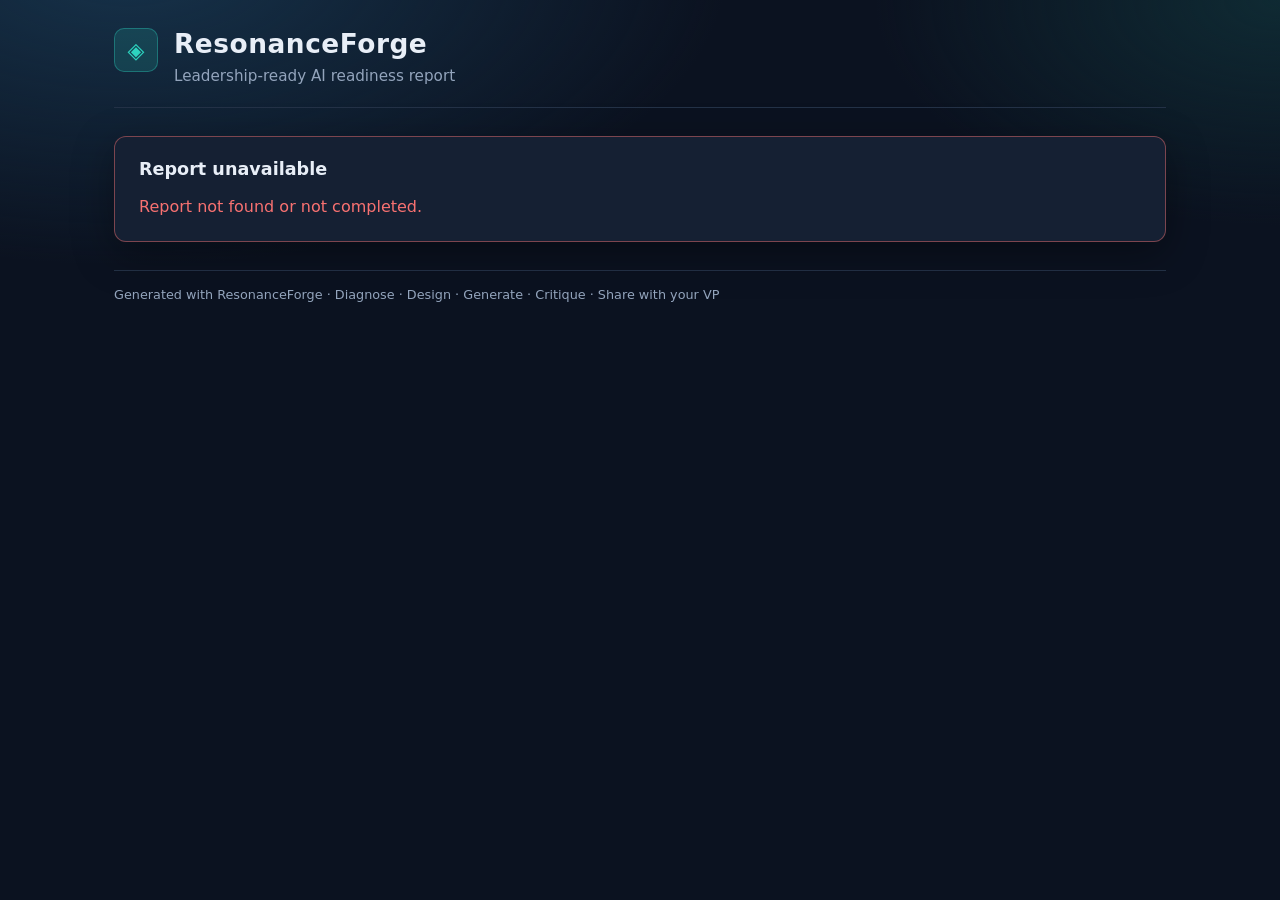
==== static/report.html @ eca8d866 "feat: Phase 1 B2B product — persist, history, share, SSE Structured intake for AI/transformation lea" ====
<!DOCTYPE html>
<html lang="en">
<head>
  <meta charset="UTF-8" />
  <meta name="viewport" content="width=device-width, initial-scale=1.0" />
  <title>ResonanceForge Report</title>
  <link rel="stylesheet" href="/static/styles.css" />
</head>
<body>
  <div class="app-shell">
    <header class="header">
      <div class="brand">
        <span class="brand-mark">◈</span>
        <div>
          <h1 class="wordmark">ResonanceForge</h1>
          <p class="tagline">Leadership-ready AI readiness report</p>
        </div>
      </div>
    </header>

    <main class="main">
      <section class="panel error-panel hidden" id="errorPanel">
        <h2 class="panel-title">Report unavailable</h2>
        <p id="errorMessage" class="error-message"></p>
      </section>

      <section class="panel hidden" id="loadingPanel">
        <p class="empty-copy">Loading report…</p>
      </section>

      <section class="results hidden" id="resultsPanel">
        <div class="card" style="margin-top:0">
          <div class="card-head">
            <h3 id="companyTitle">Assessment</h3>
            <span class="badge" id="overallBadge">—</span>
          </div>
          <div class="report-meta" id="reportMeta"></div>
          <h4>Situation</h4>
          <div class="situation-box" id="situationBox"></div>
        </div>

        <div class="diag-header" style="margin-top:18px">
          <h3>Readiness diagnosis</h3>
          <span class="badge" id="verdictBadge">—</span>
        </div>
        <div class="score-grid" id="scoreGrid"></div>
        <div class="card">
          <h4>Summary</h4>
          <p id="diagSummary"></p>
          <h4>Top gaps</h4>
          <ul id="topGaps"></ul>
        </div>

        <div class="card">
          <div class="card-head">
            <h3>Architecture</h3>
            <span class="badge badge-muted" id="complexityBadge">—</span>
          </div>
          <h4>Recommended agents</h4>
          <ul id="agentList" class="agent-list"></ul>
          <h4>High-level flow</h4>
          <ol id="flowList"></ol>
          <h4>Rationale</h4>
          <p id="archRationale"></p>
        </div>

        <div class="card">
          <div class="card-head">
            <h3>Generated LangGraph code</h3>
            <button type="button" class="btn btn-ghost btn-sm" id="copyCodeBtn">Copy code</button>
          </div>
          <p id="codeExplanation" class="muted"></p>
          <pre class="code-block"><code id="codeBlock" class="language-python"></code></pre>
        </div>

        <div class="card">
          <div class="card-head">
            <h3>Critique</h3>
          </div>
          <div class="critique-grid">
            <div>
              <h4>Strengths</h4>
              <ul id="strengthsList"></ul>
            </div>
            <div>
              <h4>Weaknesses</h4>
              <ul id="weaknessesList"></ul>
            </div>
            <div>
              <h4>Risks</h4>
              <ul id="risksList"></ul>
            </div>
            <div>
              <h4>Recommendations</h4>
              <ul id="recsList"></ul>
            </div>
          </div>
        </div>
      </section>
    </main>

    <footer class="footer">
      <span>Generated with ResonanceForge · Diagnose · Design · Generate · Critique · Share with your VP</span>
    </footer>
  </div>
  <script src="/static/report.js"></script>
</body>
</html>
---- static/styles.css ----
:root {
  --bg: #0b1220;
  --bg-elevated: #111a2b;
  --panel: #152033;
  --border: #243247;
  --text: #e8eef7;
  --muted: #93a4bc;
  --teal: #2dd4bf;
  --teal-dim: rgba(45, 212, 191, 0.15);
  --teal-strong: #14b8a6;
  --danger: #f87171;
  --warn: #fbbf24;
  --ok: #34d399;
  --radius: 12px;
  --shadow: 0 12px 40px rgba(0, 0, 0, 0.35);
  --font: "Segoe UI", system-ui, -apple-system, sans-serif;
  --mono: ui-monospace, "SF Mono", Menlo, Consolas, monospace;
}

* { box-sizing: border-box; }

html, body {
  margin: 0;
  padding: 0;
  min-height: 100%;
  background: radial-gradient(1200px 600px at 10% -10%, #16324a 0%, transparent 50%),
              radial-gradient(900px 500px at 100% 0%, #0f2a33 0%, transparent 45%),
              var(--bg);
  color: var(--text);
  font-family: var(--font);
}

.app-shell {
  max-width: 1100px;
  margin: 0 auto;
  padding: 28px 24px 48px;
}

.app-shell.layout {
  max-width: 1280px;
  display: grid;
  grid-template-columns: 260px 1fr;
  gap: 20px;
  align-items: start;
}

.content-col { min-width: 0; }

.history-sidebar {
  position: sticky;
  top: 16px;
  max-height: calc(100vh - 32px);
  overflow: auto;
  padding: 18px 16px;
}

.history-list {
  list-style: none;
  margin: 0;
  padding: 0;
  display: flex;
  flex-direction: column;
  gap: 8px;
}

.history-item {
  display: block;
  width: 100%;
  text-align: left;
  background: var(--bg-elevated);
  border: 1px solid var(--border);
  border-radius: 8px;
  padding: 10px 12px;
  color: var(--text);
  cursor: pointer;
  font: inherit;
  transition: border-color 0.15s ease;
}

.history-item:hover,
.history-item.active {
  border-color: rgba(45, 212, 191, 0.55);
}

.history-item .hi-title {
  font-weight: 600;
  font-size: 0.9rem;
  margin: 0 0 4px;
  white-space: nowrap;
  overflow: hidden;
  text-overflow: ellipsis;
}

.history-item .hi-meta {
  font-size: 0.75rem;
  color: var(--muted);
  display: flex;
  gap: 6px;
  flex-wrap: wrap;
  align-items: center;
}

.history-item .hi-preview {
  margin: 6px 0 0;
  font-size: 0.78rem;
  color: var(--muted);
  line-height: 1.35;
  display: -webkit-box;
  -webkit-line-clamp: 2;
  -webkit-box-orient: vertical;
  overflow: hidden;
}

.history-empty { font-size: 0.85rem; margin: 0; }

.header {
  margin-bottom: 28px;
  padding-bottom: 20px;
  border-bottom: 1px solid var(--border);
}

.brand {
  display: flex;
  gap: 16px;
  align-items: flex-start;
}

.brand-mark {
  display: inline-flex;
  align-items: center;
  justify-content: center;
  width: 44px;
  height: 44px;
  border-radius: 10px;
  background: var(--teal-dim);
  color: var(--teal);
  font-size: 22px;
  border: 1px solid rgba(45, 212, 191, 0.35);
}

.wordmark {
  margin: 0;
  font-size: 1.65rem;
  letter-spacing: 0.02em;
  font-weight: 700;
}

.tagline {
  margin: 6px 0 0;
  color: var(--muted);
  font-size: 0.95rem;
  max-width: 640px;
  line-height: 1.45;
}

.main { display: flex; flex-direction: column; gap: 18px; }

.panel, .card, .results {
  background: var(--panel);
  border: 1px solid var(--border);
  border-radius: var(--radius);
  box-shadow: var(--shadow);
}

.panel { padding: 22px 24px; }
.card { padding: 20px 22px; margin-top: 14px; }

.panel-title {
  margin: 0 0 16px;
  font-size: 1.1rem;
  font-weight: 600;
}

.field-label {
  display: block;
  margin-bottom: 8px;
  color: var(--muted);
  font-size: 0.85rem;
  font-weight: 600;
  letter-spacing: 0.03em;
  text-transform: uppercase;
}

.req { color: var(--teal); }

textarea, select, input[type="text"] {
  width: 100%;
  background: var(--bg-elevated);
  color: var(--text);
  border: 1px solid var(--border);
  border-radius: 8px;
  padding: 12px 14px;
  font: inherit;
  outline: none;
  transition: border-color 0.15s ease, box-shadow 0.15s ease;
}

textarea { resize: vertical; min-height: 100px; line-height: 1.5; }

textarea:focus, select:focus, input[type="text"]:focus {
  border-color: var(--teal);
  box-shadow: 0 0 0 3px var(--teal-dim);
}

.field-row {
  display: grid;
  grid-template-columns: 1fr 1fr;
  gap: 16px;
  margin: 16px 0 0;
}

.field-row-3 {
  grid-template-columns: 1fr 1fr 1fr;
  margin-bottom: 18px;
}

.field-row + .btn,
.field-row-3 + .btn { margin-top: 18px; }

.btn {
  appearance: none;
  border: 1px solid transparent;
  border-radius: 8px;
  padding: 11px 18px;
  font: inherit;
  font-weight: 600;
  cursor: pointer;
  transition: background 0.15s ease, border-color 0.15s ease, transform 0.05s ease;
}

.btn:active { transform: translateY(1px); }
.btn:disabled { opacity: 0.55; cursor: not-allowed; }

.btn-primary {
  background: linear-gradient(180deg, var(--teal) 0%, var(--teal-strong) 100%);
  color: #042f2e;
}

.btn-primary:hover:not(:disabled) { filter: brightness(1.05); }

.btn-ghost {
  background: transparent;
  border-color: var(--border);
  color: var(--text);
}

.btn-ghost:hover { border-color: var(--teal); color: var(--teal); }
.btn-sm { padding: 7px 12px; font-size: 0.85rem; }

.hint {
  margin: 14px 0 0;
  color: var(--muted);
  font-size: 0.85rem;
  line-height: 1.45;
}

.share-hint {
  margin: 0 0 12px;
  font-size: 0.85rem;
  word-break: break-all;
}

.hidden { display: none !important; }

.steps {
  list-style: none;
  margin: 0;
  padding: 0;
  display: grid;
  gap: 10px;
}

.step {
  display: flex;
  align-items: center;
  gap: 12px;
  padding: 12px 14px;
  border-radius: 8px;
  background: var(--bg-elevated);
  border: 1px solid var(--border);
  color: var(--muted);
}

.step-num {
  font-family: var(--mono);
  font-size: 0.8rem;
  color: var(--teal);
  min-width: 36px;
}

.step.active {
  border-color: rgba(45, 212, 191, 0.5);
  color: var(--text);
  box-shadow: inset 0 0 0 1px rgba(45, 212, 191, 0.2);
}

.step.done {
  border-color: rgba(52, 211, 153, 0.35);
  color: var(--ok);
}

.step.active::after {
  content: "";
  width: 8px;
  height: 8px;
  margin-left: auto;
  border-radius: 50%;
  background: var(--teal);
  animation: pulse 1s ease-in-out infinite;
}

@keyframes pulse {
  0%, 100% { opacity: 0.35; transform: scale(0.85); }
  50% { opacity: 1; transform: scale(1); }
}

.error-panel { border-color: rgba(248, 113, 113, 0.45); }
.error-message { color: var(--danger); margin: 0; line-height: 1.5; white-space: pre-wrap; }

.empty-copy { color: var(--muted); margin: 0; line-height: 1.55; }

.results { padding: 22px 24px; }

.results-toolbar, .card-head, .diag-header {
  display: flex;
  align-items: center;
  justify-content: space-between;
  gap: 12px;
  flex-wrap: wrap;
}

.toolbar-actions { display: flex; gap: 8px; flex-wrap: wrap; }

.score-grid {
  display: grid;
  grid-template-columns: repeat(3, 1fr);
  gap: 12px;
  margin: 12px 0 8px;
}

.score-card {
  background: var(--bg-elevated);
  border: 1px solid var(--border);
  border-radius: 10px;
  padding: 16px;
}

.score-card .label {
  font-size: 0.75rem;
  letter-spacing: 0.08em;
  text-transform: uppercase;
  color: var(--teal);
  font-weight: 700;
}

.score-card .score {
  font-size: 2rem;
  font-weight: 700;
  margin: 6px 0 8px;
  font-variant-numeric: tabular-nums;
}

.score-card .reason {
  margin: 0;
  color: var(--muted);
  font-size: 0.9rem;
  line-height: 1.45;
}

.badge {
  display: inline-flex;
  align-items: center;
  padding: 4px 10px;
  border-radius: 999px;
  font-size: 0.8rem;
  font-weight: 700;
  background: var(--teal-dim);
  color: var(--teal);
  border: 1px solid rgba(45, 212, 191, 0.35);
}

.badge-muted {
  background: rgba(147, 164, 188, 0.12);
  color: var(--muted);
  border-color: var(--border);
}

.badge.low { background: rgba(248, 113, 113, 0.12); color: var(--danger); border-color: rgba(248, 113, 113, 0.35); }
.badge.medium { background: rgba(251, 191, 36, 0.12); color: var(--warn); border-color: rgba(251, 191, 36, 0.35); }
.badge.high { background: rgba(52, 211, 153, 0.12); color: var(--ok); border-color: rgba(52, 211, 153, 0.35); }

.badge.ready { background: rgba(52, 211, 153, 0.12); color: var(--ok); border-color: rgba(52, 211, 153, 0.35); }
.badge.needs { background: rgba(251, 191, 36, 0.12); color: var(--warn); border-color: rgba(251, 191, 36, 0.35); }
.badge.notready { background: rgba(248, 113, 113, 0.12); color: var(--danger); border-color: rgba(248, 113, 113, 0.35); }

.badge.pending, .badge.running {
  background: rgba(45, 212, 191, 0.1);
  color: var(--teal);
}

.badge.failed {
  background: rgba(248, 113, 113, 0.12);
  color: var(--danger);
  border-color: rgba(248, 113, 113, 0.35);
}

.badge.completed {
  background: rgba(52, 211, 153, 0.12);
  color: var(--ok);
  border-color: rgba(52, 211, 153, 0.35);
}

h3 { margin: 0; font-size: 1.05rem; }
h4 { margin: 16px 0 8px; font-size: 0.9rem; color: var(--teal); text-transform: uppercase; letter-spacing: 0.04em; }

.card > h4:first-child,
.card > .card-head + h4 { margin-top: 0; }

p { line-height: 1.55; }
.muted { color: var(--muted); }

ul, ol { margin: 0; padding-left: 1.2rem; color: var(--text); }
li { margin: 6px 0; line-height: 1.45; }

.agent-list li strong { color: var(--teal); }

.code-block {
  margin: 12px 0 0;
  padding: 16px;
  overflow: auto;
  max-height: 420px;
  background: #0a101a;
  border: 1px solid var(--border);
  border-radius: 8px;
  font-family: var(--mono);
  font-size: 0.82rem;
  line-height: 1.55;
}

.code-block code {
  color: #d6e4ff;
  white-space: pre;
}

.critique-grid {
  display: grid;
  grid-template-columns: 1fr 1fr;
  gap: 12px 20px;
}

.footer {
  margin-top: 28px;
  padding-top: 16px;
  border-top: 1px solid var(--border);
  color: var(--muted);
  font-size: 0.8rem;
}

/* Share / report page */
.report-meta {
  display: flex;
  flex-wrap: wrap;
  gap: 10px 18px;
  margin: 12px 0 0;
  color: var(--muted);
  font-size: 0.9rem;
}

.report-meta strong { color: var(--text); font-weight: 600; }

.situation-box {
  margin-top: 12px;
  padding: 14px 16px;
  background: var(--bg-elevated);
  border: 1px solid var(--border);
  border-radius: 8px;
  line-height: 1.55;
}

@media (max-width: 960px) {
  .app-shell.layout {
    grid-template-columns: 1fr;
  }
  .history-sidebar {
    position: static;
    max-height: 220px;
  }
}

@media (max-width: 800px) {
  .field-row, .field-row-3, .score-grid, .critique-grid { grid-template-columns: 1fr; }
  .app-shell { padding: 18px 14px 36px; }
}
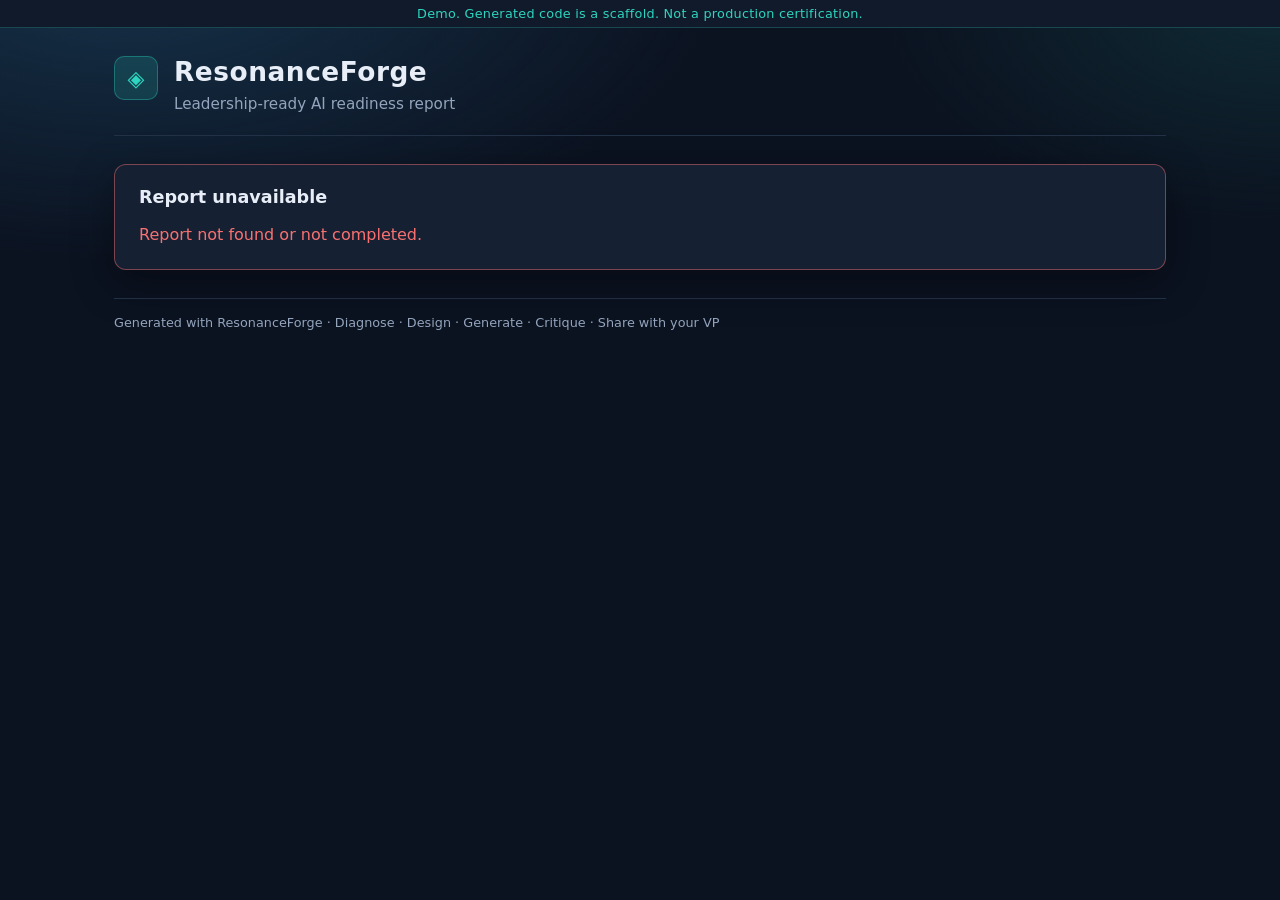
==== commit 334cf094: "UI: demo token input, header-aware pilot download, 401/429 messages, compile badge, demo banner (B2," ====
--- a/static/report.html
+++ b/static/report.html
@@ -7,6 +7,7 @@
   <link rel="stylesheet" href="/static/styles.css" />
 </head>
 <body>
+  <div class="demo-banner" role="note">Demo. Generated code is a scaffold. Not a production certification.</div>
   <div class="app-shell">
     <header class="header">
       <div class="brand">
@@ -39,6 +40,24 @@
           <div class="situation-box" id="situationBox"></div>
         </div>
 
+        <div class="card leadership-brief" id="leadershipBrief" style="margin-top:18px">
+          <div class="card-head">
+            <h3>Leadership brief</h3>
+            <span class="badge" id="briefGoNoGo">—</span>
+          </div>
+          <p id="briefVerdict" class="brief-verdict"></p>
+          <p id="briefSummary"></p>
+          <div class="brief-meta">Cost band: <strong id="briefCost">—</strong></div>
+          <h4>90-day plan</h4>
+          <ul id="briefPlan"></ul>
+          <h4>What breaks first</h4>
+          <ul id="briefBreaks"></ul>
+          <div class="toolbar-actions" style="margin-top:14px">
+            <button type="button" class="btn btn-primary btn-sm" id="downloadPilotBtn">Download runnable pilot (Docker)</button>
+          </div>
+          <p class="pilot-msg hidden" id="pilotMsg"></p>
+        </div>
+
         <div class="diag-header" style="margin-top:18px">
           <h3>Readiness diagnosis</h3>
           <span class="badge" id="verdictBadge">—</span>
@@ -66,9 +85,10 @@
 
         <div class="card">
           <div class="card-head">
-            <h3>Generated LangGraph code</h3>
+            <h3>Generated LangGraph code <span class="badge scaffold-badge hidden" id="scaffoldBadge">—</span></h3>
             <button type="button" class="btn btn-ghost btn-sm" id="copyCodeBtn">Copy code</button>
           </div>
+          <p id="scaffoldDetail" class="scaffold-detail muted hidden"></p>
           <p id="codeExplanation" class="muted"></p>
           <pre class="code-block"><code id="codeBlock" class="language-python"></code></pre>
         </div>
--- a/static/styles.css
+++ b/static/styles.css
@@ -491,3 +491,98 @@
   .field-row, .field-row-3, .score-grid, .critique-grid { grid-template-columns: 1fr; }
   .app-shell { padding: 18px 14px 36px; }
 }
+
+
+/* Checklist */
+.checklist-section { margin: 20px 0 8px; }
+.checklist-head {
+  display: flex; align-items: baseline; justify-content: space-between; gap: 12px;
+  margin-bottom: 6px;
+}
+.checklist-title { margin: 0; font-size: 1rem; color: var(--text); }
+.checklist-progress { color: var(--teal); font-size: 0.85rem; font-weight: 600; }
+.checklist-hint { margin: 0 0 12px; }
+.checklist-root { display: flex; flex-direction: column; gap: 10px; }
+.checklist-dim {
+  border: 1px solid var(--border);
+  border-radius: 10px;
+  background: var(--bg-elevated);
+  overflow: hidden;
+}
+.checklist-dim > summary {
+  cursor: pointer;
+  list-style: none;
+  padding: 12px 14px;
+  font-weight: 600;
+  color: var(--teal);
+  letter-spacing: 0.04em;
+  text-transform: uppercase;
+  font-size: 0.85rem;
+  display: flex;
+  justify-content: space-between;
+  align-items: center;
+}
+.checklist-dim > summary::-webkit-details-marker { display: none; }
+.checklist-dim[open] > summary { border-bottom: 1px solid var(--border); }
+.checklist-dim-body { padding: 12px 14px 16px; display: flex; flex-direction: column; gap: 16px; }
+.checklist-q { }
+.checklist-q-prompt { margin: 0 0 8px; font-size: 0.92rem; line-height: 1.4; }
+.checklist-options {
+  display: flex; flex-direction: column; gap: 6px;
+}
+.checklist-opt {
+  display: flex; gap: 10px; align-items: flex-start;
+  padding: 8px 10px;
+  border: 1px solid var(--border);
+  border-radius: 8px;
+  background: var(--panel);
+  cursor: pointer;
+}
+.checklist-opt:hover { border-color: rgba(45, 212, 191, 0.45); }
+.checklist-opt input { margin-top: 3px; accent-color: var(--teal); }
+.checklist-opt span { font-size: 0.85rem; color: var(--muted); line-height: 1.35; }
+.checklist-opt:has(input:checked) {
+  border-color: var(--teal);
+  background: var(--teal-dim);
+}
+.checklist-opt:has(input:checked) span { color: var(--text); }
+
+/* Leadership brief */
+.leadership-brief {
+  border-color: rgba(45, 212, 191, 0.35);
+  background: linear-gradient(180deg, rgba(45, 212, 191, 0.08), transparent 120px), var(--panel);
+}
+.brief-verdict { font-weight: 600; color: var(--teal); }
+.brief-meta { color: var(--muted); margin: 8px 0 0; font-size: 0.9rem; }
+.brief-meta strong { color: var(--text); }
+
+/* Demo banner */
+.demo-banner {
+  padding: 6px 16px;
+  text-align: center;
+  font-size: 0.8rem;
+  letter-spacing: 0.02em;
+  color: var(--teal);
+  background: var(--bg-elevated);
+  border-bottom: 1px solid rgba(45, 212, 191, 0.25);
+}
+
+/* Demo token */
+.header-row {
+  display: flex;
+  justify-content: space-between;
+  align-items: flex-start;
+  gap: 18px;
+  flex-wrap: wrap;
+}
+.token-field { display: flex; flex-direction: column; gap: 4px; min-width: 200px; max-width: 240px; }
+.token-field .field-label { margin: 0; }
+.token-field input { padding: 7px 10px; font-size: 0.85rem; }
+.token-hint { font-size: 0.72rem; }
+
+/* Scaffold compile-check badge */
+.scaffold-badge { margin-left: 8px; vertical-align: middle; font-size: 0.72rem; }
+.badge.pass { background: var(--teal-dim); color: var(--teal); border-color: rgba(45, 212, 191, 0.35); }
+.badge.fail { background: rgba(248, 113, 113, 0.08); color: #e7a3a3; border-color: rgba(248, 113, 113, 0.28); }
+.scaffold-detail { margin: 8px 0 0; font-size: 0.82rem; }
+.pilot-msg { margin: 10px 0 0; font-size: 0.85rem; color: var(--danger); }
